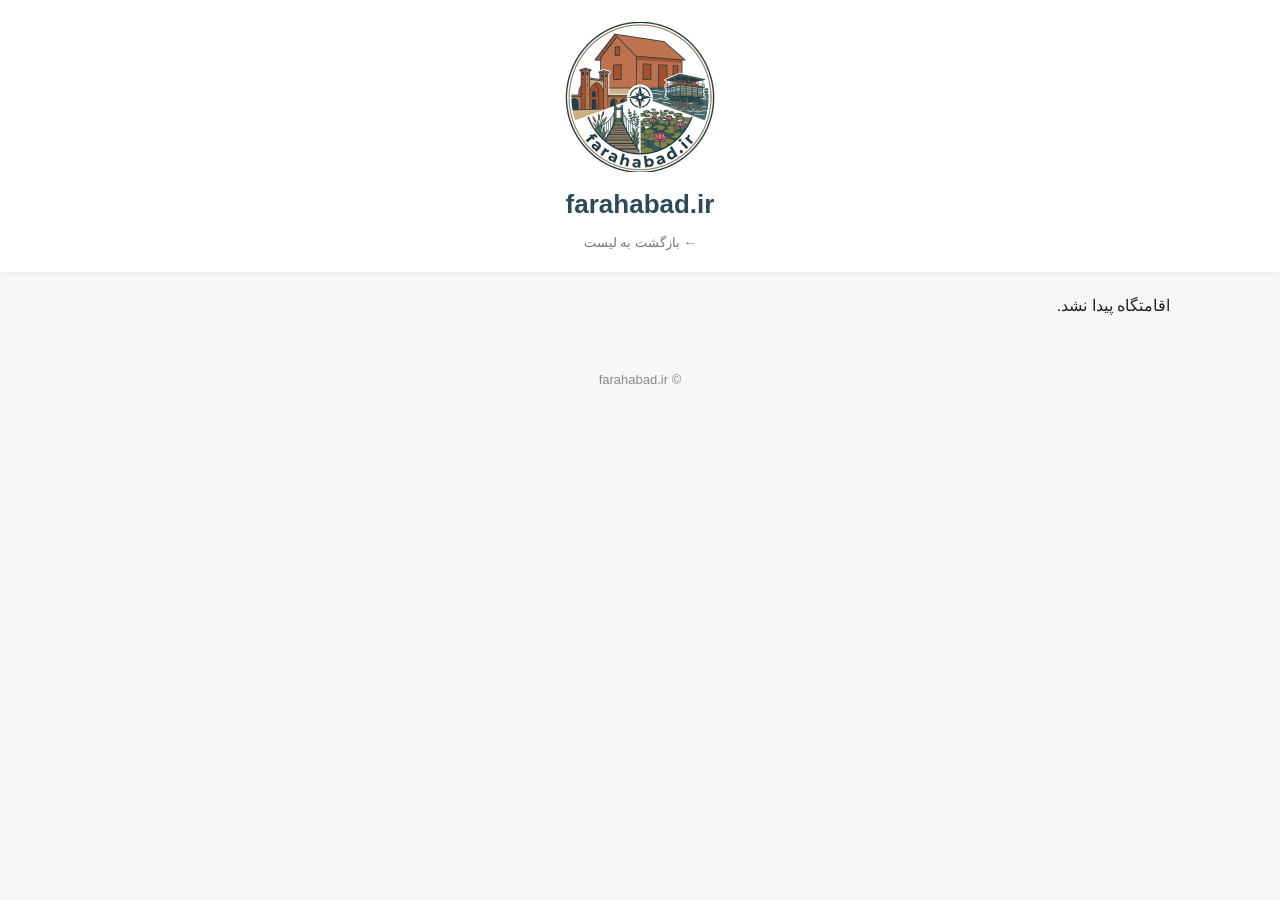
==== villa.html @ eee96718 "Add files via upload" ====
<!DOCTYPE html>
<html lang="fa" dir="rtl">
<head>
<meta charset="UTF-8">
<meta name="viewport" content="width=device-width, initial-scale=1">
<link rel="icon" href="favicon.png"><title>جزئیات اقامتگاه | farahabad.ir</title>
<link rel="stylesheet" href="style.css">
</head>
<body>
<header class="top"><a href="index.html" class="logo"><img src="logo.png" alt="farahabad.ir">farahabad.ir</a><a href="index.html" class="muted">← بازگشت به لیست</a></header>
<div class="container" id="app"></div>
<footer>© farahabad.ir</footer>
<script src="villas-data.js"></script>
<script src="jcal.js"></script>
<script>
const fmt = n => n.toLocaleString("fa-IR");
const v = VILLAS.find(x=>x.id==new URLSearchParams(location.search).get("id"));
const app = document.getElementById("app");
if(!v){ app.innerHTML="<p>اقامتگاه پیدا نشد.</p>"; }
else {
  document.title = v.title + " | farahabad.ir";
  app.innerHTML = `
  <div class="detail">
    <div>
      <div class="thumb" style="background:${v.color}">${v.emoji}</div>
      <h1 style="margin-top:12px">${v.title}</h1>
      <p class="muted">${v.city} · ${v.type} · ⭐ ${fmt(v.rating)} (${fmt(v.reviews)} نظر)</p>
      <div class="box"><h3>درباره این اقامتگاه</h3><p>${v.desc}</p>
        <p class="muted">${fmt(v.rooms)} خواب · ظرفیت ${fmt(v.capacity)} نفر</p></div>
      <div class="box"><h3>امکانات</h3>${v.amenities.map(a=>`<span class="tag">${a}</span>`).join("")}</div>
      <div class="box"><h3>قوانین</h3><p class="muted">ساعت ورود ۱۴ و خروج ۱۲. حفظ آرامش همسایگان الزامی است.</p></div>
    </div>
    <aside class="box booking">
      <h3>درخواست رزرو</h3>
      <div class="price">${fmt(v.price)} تومان / شب</div>
      <div class="row"><label class="muted">تاریخ ورود</label><input id="in" readonly></div>
      <div class="row"><label class="muted">تاریخ خروج</label><input id="out" readonly></div>
      <div class="row"><label class="muted">تعداد نفرات</label><input type="number" id="g" min="1" max="${v.capacity}" value="2"></div>
      <div class="row"><label class="muted">نام و نام خانوادگی</label><input id="name"></div>
      <div class="row"><label class="muted">شماره موبایل</label><input id="phone" type="tel"></div>
      <div class="total" id="total"></div>
      <button style="width:100%" onclick="send()">ارسال درخواست</button>
    </aside>
  </div>`;
  jalaliPicker(document.getElementById("in"), calc);
  jalaliPicker(document.getElementById("out"), calc);
}
function nights(){
  const a=fromISO(document.getElementById("in").dataset.iso||"2000-01-01"), b=fromISO(document.getElementById("out").dataset.iso||"2000-01-02");
  return Math.round((b-a)/86400000);
}
function calc(){
  const n=nights();
  document.getElementById("total").textContent = n>0 ? `${fmt(n)} شب × ${fmt(v.price)} = ${fmt(n*v.price)} تومان` : "";
}
function send(){
  const n=nights(), name=document.getElementById("name").value, phone=document.getElementById("phone").value;
  if(!(n>0)||!name||!phone){ alert("لطفا تاریخ‌ها، نام و شماره موبایل را درست وارد کنید."); return; }
  alert("درخواست شما ثبت شد (نمایشی). در مرحله بعد به سرور وصل می‌شود.");
}
</script>
</body>
</html>
---- style.css ----
*{box-sizing:border-box;margin:0;padding:0}
body{font-family:Tahoma,"Vazirmatn",sans-serif;background:#f7f7f8;color:#222;line-height:1.7}
a{color:inherit;text-decoration:none}
header{background:#fff;box-shadow:0 1px 6px #0001;padding:12px 20px;display:flex;justify-content:space-between;align-items:center;position:sticky;top:0;z-index:5}
header.top{flex-direction:column;justify-content:center;text-align:center;gap:6px;padding:22px 20px 18px;position:static}
header.top .logo{flex-direction:column;font-size:26px;gap:10px}
header.top .logo img{height:150px;width:150px}
.logo{font-weight:bold;font-size:20px;color:#2c4a5a;display:flex;align-items:center;gap:8px}.logo img{height:44px;width:44px}
.hero{background:linear-gradient(135deg,#2c4a5a,#b5532f);color:#fff;padding:50px 20px;text-align:center}
.hero h1{font-size:26px;margin-bottom:8px}
.search{background:#fff;color:#222;max-width:800px;margin:24px auto 0;padding:14px;border-radius:14px;display:grid;grid-template-columns:repeat(auto-fit,minmax(150px,1fr));gap:10px}
.search label{font-size:12px;color:#666;display:block;text-align:right}
input,select,textarea{width:100%;padding:9px;border:1px solid #ddd;border-radius:8px;font-family:inherit;font-size:14px}
button,.btn{background:#b5532f;color:#fff;border:0;padding:11px 18px;border-radius:10px;font-family:inherit;font-size:15px;cursor:pointer;display:inline-block;text-align:center}
.container{max-width:1100px;margin:0 auto;padding:20px}
.layout{display:grid;grid-template-columns:230px 1fr;gap:20px}
.filters{background:#fff;padding:14px;border-radius:12px;height:fit-content}
.filters h3{margin-bottom:8px}
.filters .row{margin-bottom:12px}
.chk{display:flex;gap:6px;align-items:center;font-size:14px}
.chk input{width:auto}
.grid{display:grid;grid-template-columns:repeat(auto-fill,minmax(250px,1fr));gap:16px}
.card{background:#fff;border-radius:14px;overflow:hidden;box-shadow:0 1px 6px #0001;transition:.2s}
.card:hover{transform:translateY(-3px)}
.thumb{height:160px;display:flex;align-items:center;justify-content:center;font-size:60px;color:#fff}
.card .info{padding:12px}
.card h3{font-size:15px}
.muted{color:#777;font-size:13px}
.price{color:#b5532f;font-weight:bold;margin-top:6px}
.tag{display:inline-block;background:#edf2f7;border-radius:20px;padding:2px 10px;font-size:12px;margin:2px}
.detail{display:grid;grid-template-columns:1fr 320px;gap:20px}
.detail .thumb{height:300px;border-radius:14px;font-size:100px}
.box{background:#fff;padding:16px;border-radius:12px;margin-top:14px}
.booking{position:sticky;top:70px;height:fit-content}
.booking .row{margin-bottom:10px}
.total{font-weight:bold;margin:10px 0}
footer{text-align:center;color:#888;padding:30px;font-size:13px}
@media(max-width:760px){.layout,.detail{grid-template-columns:1fr}.booking{position:static}}
.row{position:relative}
.jcal{position:absolute;top:100%;right:0;left:0;z-index:20;background:#fff;color:#222;border:1px solid #ddd;border-radius:12px;box-shadow:0 6px 20px #0002;padding:10px;margin-top:4px;width:280px;max-width:100%}
.jhead{display:flex;justify-content:space-between;align-items:center;margin-bottom:8px}
.jhead button{background:#eef3f5;color:#2c4a5a;padding:4px 12px;font-size:18px}
.jgrid{display:grid;grid-template-columns:repeat(7,1fr);gap:4px;text-align:center}
.jgrid .wd{font-size:12px;color:#888;padding:4px 0}
.jgrid .day{background:#f5f5f5;color:#222;padding:7px 0;font-size:14px;border-radius:8px}
.jgrid .day:disabled{background:none;color:#bbb;cursor:not-allowed}
.jgrid .day.sel{background:#b5532f;color:#fff}
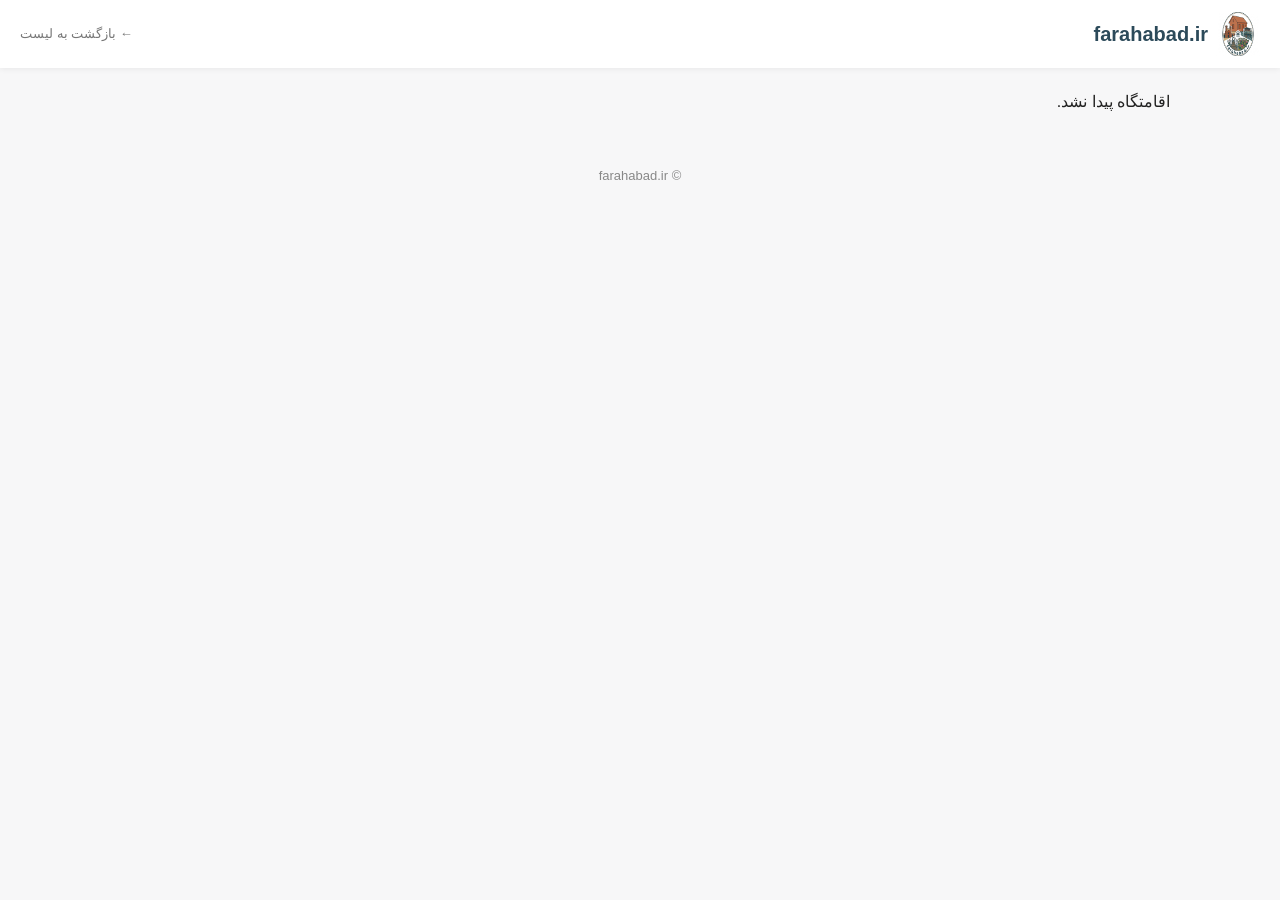
==== commit a158c3d3: "Add files via upload" ====
--- a/villa.html
+++ b/villa.html
@@ -7,11 +7,10 @@
 <link rel="stylesheet" href="style.css">
 </head>
 <body>
-<header class="top"><a href="index.html" class="logo"><img src="logo.png" alt="farahabad.ir">farahabad.ir</a><a href="index.html" class="muted">← بازگشت به لیست</a></header>
+<header><a href="index.html" class="logo"><img src="logo.png" alt="farahabad.ir">farahabad.ir</a><a href="index.html" class="muted">← بازگشت به لیست</a></header>
 <div class="container" id="app"></div>
 <footer>© farahabad.ir</footer>
 <script src="villas-data.js"></script>
-<script src="jcal.js"></script>
 <script>
 const fmt = n => n.toLocaleString("fa-IR");
 const v = VILLAS.find(x=>x.id==new URLSearchParams(location.search).get("id"));
@@ -33,8 +32,8 @@
     <aside class="box booking">
       <h3>درخواست رزرو</h3>
       <div class="price">${fmt(v.price)} تومان / شب</div>
-      <div class="row"><label class="muted">تاریخ ورود</label><input id="in" readonly></div>
-      <div class="row"><label class="muted">تاریخ خروج</label><input id="out" readonly></div>
+      <div class="row"><label class="muted">تاریخ ورود</label><input type="date" id="in"></div>
+      <div class="row"><label class="muted">تاریخ خروج</label><input type="date" id="out"></div>
       <div class="row"><label class="muted">تعداد نفرات</label><input type="number" id="g" min="1" max="${v.capacity}" value="2"></div>
       <div class="row"><label class="muted">نام و نام خانوادگی</label><input id="name"></div>
       <div class="row"><label class="muted">شماره موبایل</label><input id="phone" type="tel"></div>
@@ -42,11 +41,10 @@
       <button style="width:100%" onclick="send()">ارسال درخواست</button>
     </aside>
   </div>`;
-  jalaliPicker(document.getElementById("in"), calc);
-  jalaliPicker(document.getElementById("out"), calc);
+  ["in","out"].forEach(i=>document.getElementById(i).addEventListener("change",calc));
 }
 function nights(){
-  const a=fromISO(document.getElementById("in").dataset.iso||"2000-01-01"), b=fromISO(document.getElementById("out").dataset.iso||"2000-01-02");
+  const a=new Date(document.getElementById("in").value), b=new Date(document.getElementById("out").value);
   return Math.round((b-a)/86400000);
 }
 function calc(){
--- a/style.css
+++ b/style.css
@@ -6,12 +6,12 @@
 header.top .logo{flex-direction:column;font-size:26px;gap:10px}
 header.top .logo img{height:150px;width:150px}
 .logo{font-weight:bold;font-size:20px;color:#2c4a5a;display:flex;align-items:center;gap:8px}.logo img{height:44px;width:44px}
-.hero{background:linear-gradient(135deg,#2c4a5a,#b5532f);color:#fff;padding:50px 20px;text-align:center}
+.hero{background:linear-gradient(135deg,#2b6cb0,#319795);color:#fff;padding:50px 20px;text-align:center}
 .hero h1{font-size:26px;margin-bottom:8px}
 .search{background:#fff;color:#222;max-width:800px;margin:24px auto 0;padding:14px;border-radius:14px;display:grid;grid-template-columns:repeat(auto-fit,minmax(150px,1fr));gap:10px}
 .search label{font-size:12px;color:#666;display:block;text-align:right}
 input,select,textarea{width:100%;padding:9px;border:1px solid #ddd;border-radius:8px;font-family:inherit;font-size:14px}
-button,.btn{background:#b5532f;color:#fff;border:0;padding:11px 18px;border-radius:10px;font-family:inherit;font-size:15px;cursor:pointer;display:inline-block;text-align:center}
+button,.btn{background:#e53e3e;color:#fff;border:0;padding:11px 18px;border-radius:10px;font-family:inherit;font-size:15px;cursor:pointer;display:inline-block;text-align:center}
 .container{max-width:1100px;margin:0 auto;padding:20px}
 .layout{display:grid;grid-template-columns:230px 1fr;gap:20px}
 .filters{background:#fff;padding:14px;border-radius:12px;height:fit-content}
@@ -26,7 +26,7 @@
 .card .info{padding:12px}
 .card h3{font-size:15px}
 .muted{color:#777;font-size:13px}
-.price{color:#b5532f;font-weight:bold;margin-top:6px}
+.price{color:#e53e3e;font-weight:bold;margin-top:6px}
 .tag{display:inline-block;background:#edf2f7;border-radius:20px;padding:2px 10px;font-size:12px;margin:2px}
 .detail{display:grid;grid-template-columns:1fr 320px;gap:20px}
 .detail .thumb{height:300px;border-radius:14px;font-size:100px}
@@ -36,12 +36,3 @@
 .total{font-weight:bold;margin:10px 0}
 footer{text-align:center;color:#888;padding:30px;font-size:13px}
 @media(max-width:760px){.layout,.detail{grid-template-columns:1fr}.booking{position:static}}
-.row{position:relative}
-.jcal{position:absolute;top:100%;right:0;left:0;z-index:20;background:#fff;color:#222;border:1px solid #ddd;border-radius:12px;box-shadow:0 6px 20px #0002;padding:10px;margin-top:4px;width:280px;max-width:100%}
-.jhead{display:flex;justify-content:space-between;align-items:center;margin-bottom:8px}
-.jhead button{background:#eef3f5;color:#2c4a5a;padding:4px 12px;font-size:18px}
-.jgrid{display:grid;grid-template-columns:repeat(7,1fr);gap:4px;text-align:center}
-.jgrid .wd{font-size:12px;color:#888;padding:4px 0}
-.jgrid .day{background:#f5f5f5;color:#222;padding:7px 0;font-size:14px;border-radius:8px}
-.jgrid .day:disabled{background:none;color:#bbb;cursor:not-allowed}
-.jgrid .day.sel{background:#b5532f;color:#fff}
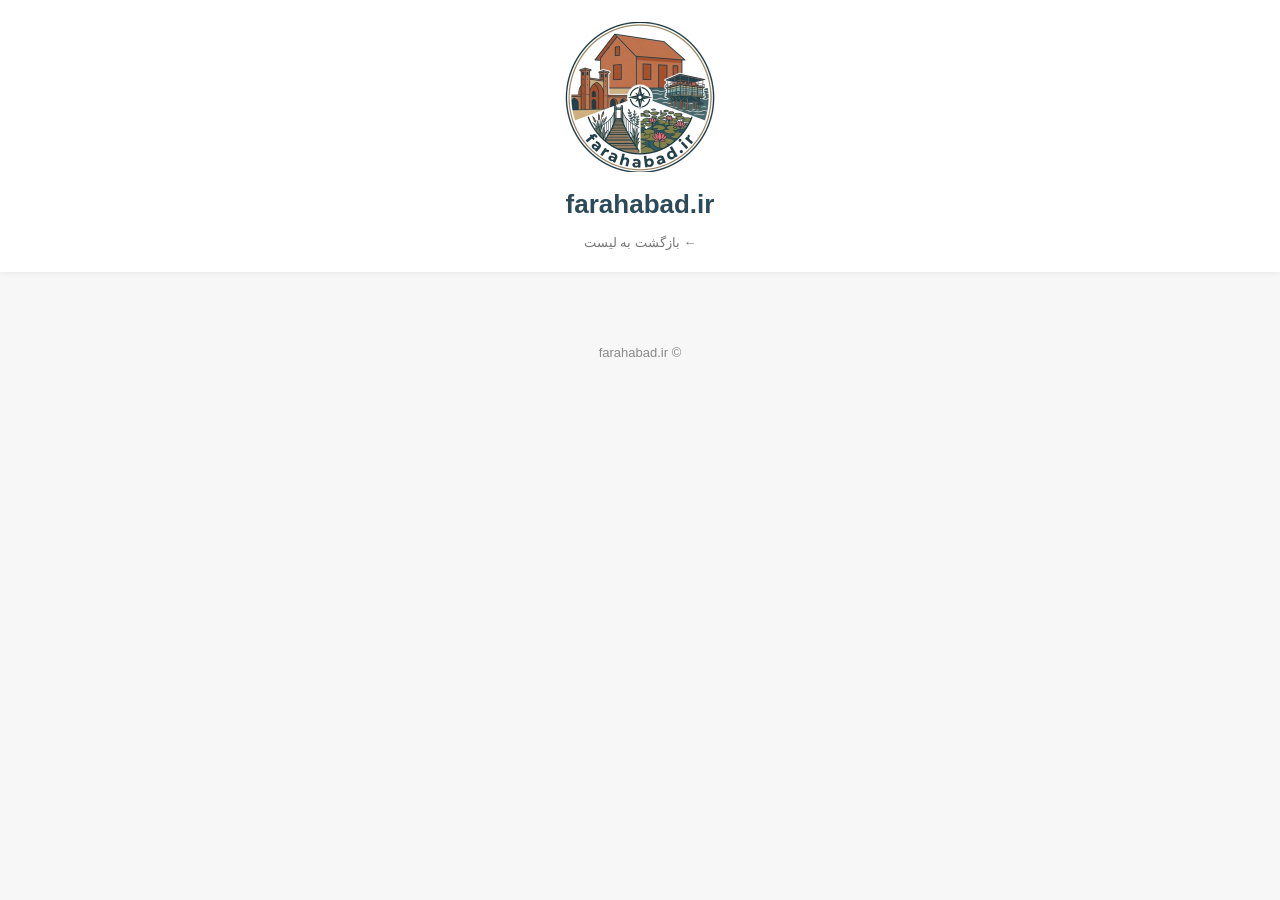
==== commit 753b21c6: "Add files via upload" ====
--- a/villa.html
+++ b/villa.html
@@ -7,10 +7,11 @@
 <link rel="stylesheet" href="style.css">
 </head>
 <body>
-<header><a href="index.html" class="logo"><img src="logo.png" alt="farahabad.ir">farahabad.ir</a><a href="index.html" class="muted">← بازگشت به لیست</a></header>
+<header class="top"><a href="index.html" class="logo"><img src="logo.png" alt="farahabad.ir">farahabad.ir</a><a href="index.html" class="muted">← بازگشت به لیست</a></header>
 <div class="container" id="app"></div>
 <footer>© farahabad.ir</footer>
 <script src="villas-data.js"></script>
+<script src="jcal.js"></script>
 <script>
 const fmt = n => n.toLocaleString("fa-IR");
 const v = VILLAS.find(x=>x.id==new URLSearchParams(location.search).get("id"));
@@ -21,30 +22,37 @@
   app.innerHTML = `
   <div class="detail">
     <div>
-      <div class="thumb" style="background:${v.color}">${v.emoji}</div>
+      <div class="thumb" style="background:${v.color}">${v.img?`<img src="${v.img}" alt="${v.title}">`:v.emoji}</div>
       <h1 style="margin-top:12px">${v.title}</h1>
       <p class="muted">${v.city} · ${v.type} · ⭐ ${fmt(v.rating)} (${fmt(v.reviews)} نظر)</p>
-      <div class="box"><h3>درباره این اقامتگاه</h3><p>${v.desc}</p>
-        <p class="muted">${fmt(v.rooms)} خواب · ظرفیت ${fmt(v.capacity)} نفر</p></div>
+      <div class="box"><h3>درباره این اقامتگاه</h3><p style="white-space:pre-line">${v.desc}</p>
+        <p class="muted">${v.rooms===1?"تک":fmt(v.rooms)} خواب · ظرفیت ${fmt(v.capacity)} نفر</p></div>
+      ${v.gallery?`<div class="box"><h3>تصاویر</h3><div class="gal">${v.gallery.map(g=>`<img src="${g}" alt="" data-full="${g}">`).join("")}</div></div>`:""}
       <div class="box"><h3>امکانات</h3>${v.amenities.map(a=>`<span class="tag">${a}</span>`).join("")}</div>
       <div class="box"><h3>قوانین</h3><p class="muted">ساعت ورود ۱۴ و خروج ۱۲. حفظ آرامش همسایگان الزامی است.</p></div>
     </div>
     <aside class="box booking">
       <h3>درخواست رزرو</h3>
       <div class="price">${fmt(v.price)} تومان / شب</div>
-      <div class="row"><label class="muted">تاریخ ورود</label><input type="date" id="in"></div>
-      <div class="row"><label class="muted">تاریخ خروج</label><input type="date" id="out"></div>
+      <div class="row"><label class="muted">تاریخ ورود</label><input id="in" readonly></div>
+      <div class="row"><label class="muted">تاریخ خروج</label><input id="out" readonly></div>
       <div class="row"><label class="muted">تعداد نفرات</label><input type="number" id="g" min="1" max="${v.capacity}" value="2"></div>
       <div class="row"><label class="muted">نام و نام خانوادگی</label><input id="name"></div>
       <div class="row"><label class="muted">شماره موبایل</label><input id="phone" type="tel"></div>
       <div class="total" id="total"></div>
-      <button style="width:100%" onclick="send()">ارسال درخواست</button>
+      <button style="width:100%" onclick="send()">ثبت درخواست رزرو</button>
+      <div class="contact" id="contact" hidden></div>
+      <p class="note">پرداخت آنلاین وجود ندارد. درخواست شما برای میزبان ارسال می‌شود و پس از تأیید، هماهنگی پرداخت از طریق تماس انجام می‌شود.</p>
     </aside>
   </div>`;
-  ["in","out"].forEach(i=>document.getElementById(i).addEventListener("change",calc));
+  jalaliPicker(document.getElementById("in"), calc);
+  jalaliPicker(document.getElementById("out"), calc, () => {
+    const i = document.getElementById("in").dataset.iso;
+    return i ? toISO(addDays(fromISO(i), 1)) : null;
+  });
 }
 function nights(){
-  const a=new Date(document.getElementById("in").value), b=new Date(document.getElementById("out").value);
+  const a=fromISO(document.getElementById("in").dataset.iso||"2000-01-01"), b=fromISO(document.getElementById("out").dataset.iso||"2000-01-02");
   return Math.round((b-a)/86400000);
 }
 function calc(){
@@ -52,10 +60,25 @@
   document.getElementById("total").textContent = n>0 ? `${fmt(n)} شب × ${fmt(v.price)} = ${fmt(n*v.price)} تومان` : "";
 }
 function send(){
-  const n=nights(), name=document.getElementById("name").value, phone=document.getElementById("phone").value;
-  if(!(n>0)||!name||!phone){ alert("لطفا تاریخ‌ها، نام و شماره موبایل را درست وارد کنید."); return; }
-  alert("درخواست شما ثبت شد (نمایشی). در مرحله بعد به سرور وصل می‌شود.");
+  const n=nights(), name=document.getElementById("name").value.trim(), phone=document.getElementById("phone").value.trim();
+  if(!(n>0)||!name||!phone){ alert("لطفا تاریخ‌ها (خروج بعد از ورود)، نام و شماره موبایل را وارد کنید."); return; }
+  const inV=document.getElementById("in").value, outV=document.getElementById("out").value, g=document.getElementById("g").value;
+  const msg=`درخواست رزرو\nاقامتگاه: ${v.title}\nورود: ${inV}\nخروج: ${outV}\n(${fmt(n)} شب)\nتعداد نفرات: ${g}\nمبلغ تقریبی: ${fmt(n*v.price)} تومان\nنام: ${name}\nموبایل: ${phone}`;
+  const e=encodeURIComponent(msg);
+  let h=`<a class="wa" href="https://wa.me/${OWNER.phone}?text=${e}" target="_blank">ارسال به واتساپ</a>`;
+  if(OWNER.telegram) h+=`<a class="tg" href="https://t.me/${OWNER.telegram}?text=${e}" target="_blank">ارسال به تلگرام</a>`;
+  h+=`<a class="sm" href="sms:+${OWNER.phone}?body=${e}">ارسال پیامک</a>`;
+  const c=document.getElementById("contact"); c.innerHTML="<p class='muted'>برای تکمیل ثبت، یکی از راه‌ها را بزنید تا درخواست برای میزبان ارسال شود:</p>"+h; c.hidden=false;
 }
 </script>
 </body>
 </html>
+<div id="lb" class="lb" hidden><button class="lb-x" aria-label="بستن">✕</button><img id="lbImg" alt=""></div>
+<script>
+document.addEventListener("click",e=>{
+  const t=e.target;
+  const lb=document.getElementById("lb");
+  if(t.dataset&&t.dataset.full){ document.getElementById("lbImg").src=t.dataset.full; lb.hidden=false; }
+  else if(t.closest&&t.closest(".lb")&&!t.matches("img#lbImg")){ lb.hidden=true; }
+});
+</script>
--- a/style.css
+++ b/style.css
@@ -6,12 +6,12 @@
 header.top .logo{flex-direction:column;font-size:26px;gap:10px}
 header.top .logo img{height:150px;width:150px}
 .logo{font-weight:bold;font-size:20px;color:#2c4a5a;display:flex;align-items:center;gap:8px}.logo img{height:44px;width:44px}
-.hero{background:linear-gradient(135deg,#2b6cb0,#319795);color:#fff;padding:50px 20px;text-align:center}
+.hero{background:linear-gradient(135deg,#2c4a5a,#b5532f);color:#fff;padding:50px 20px;text-align:center}
 .hero h1{font-size:26px;margin-bottom:8px}
 .search{background:#fff;color:#222;max-width:800px;margin:24px auto 0;padding:14px;border-radius:14px;display:grid;grid-template-columns:repeat(auto-fit,minmax(150px,1fr));gap:10px}
 .search label{font-size:12px;color:#666;display:block;text-align:right}
 input,select,textarea{width:100%;padding:9px;border:1px solid #ddd;border-radius:8px;font-family:inherit;font-size:14px}
-button,.btn{background:#e53e3e;color:#fff;border:0;padding:11px 18px;border-radius:10px;font-family:inherit;font-size:15px;cursor:pointer;display:inline-block;text-align:center}
+button,.btn{background:#b5532f;color:#fff;border:0;padding:11px 18px;border-radius:10px;font-family:inherit;font-size:15px;cursor:pointer;display:inline-block;text-align:center}
 .container{max-width:1100px;margin:0 auto;padding:20px}
 .layout{display:grid;grid-template-columns:230px 1fr;gap:20px}
 .filters{background:#fff;padding:14px;border-radius:12px;height:fit-content}
@@ -26,7 +26,7 @@
 .card .info{padding:12px}
 .card h3{font-size:15px}
 .muted{color:#777;font-size:13px}
-.price{color:#e53e3e;font-weight:bold;margin-top:6px}
+.price{color:#b5532f;font-weight:bold;margin-top:6px}
 .tag{display:inline-block;background:#edf2f7;border-radius:20px;padding:2px 10px;font-size:12px;margin:2px}
 .detail{display:grid;grid-template-columns:1fr 320px;gap:20px}
 .detail .thumb{height:300px;border-radius:14px;font-size:100px}
@@ -36,3 +36,40 @@
 .total{font-weight:bold;margin:10px 0}
 footer{text-align:center;color:#888;padding:30px;font-size:13px}
 @media(max-width:760px){.layout,.detail{grid-template-columns:1fr}.booking{position:static}}
+.row{position:relative}
+.jcal{--c:#66bb6a;position:absolute;top:100%;right:0;z-index:20;background:#f4f4f4;color:#222;border:1px solid #ddd;border-radius:16px;box-shadow:0 8px 24px #0003;padding:12px;margin-top:4px;width:320px;max-width:92vw}
+.jcal[data-season=spring]{--c:#66bb6a}
+.jcal[data-season=summer]{--c:#1b6b35}
+.jcal[data-season=autumn]{--c:#8e1b3a}
+.jcal[data-season=winter]{--c:#2b6cb0}
+.jtop{display:flex;justify-content:space-between}
+.jtop button{background:none;color:var(--c);padding:4px 6px;font-size:14px;font-weight:bold}
+.jsel{display:flex;gap:8px;justify-content:center;margin:6px 0}
+.jsel select{width:auto;border:2px solid var(--c);color:var(--c);font-weight:bold;border-radius:20px;padding:4px 10px}
+.jg{text-align:center;font-size:13px;color:#555;margin-bottom:8px}
+.jgrid{display:grid;grid-template-columns:repeat(7,1fr);gap:4px;text-align:center;background:#fff;border-radius:12px;padding:8px}
+.wdbar{grid-column:1/-1;display:grid;grid-template-columns:repeat(7,1fr);background:var(--c);color:#fff;border-radius:10px;padding:6px 0;font-weight:bold;margin-bottom:4px}
+.jgrid .day{background:none;color:#222;padding:3px 0;border-radius:8px;display:flex;flex-direction:column;line-height:1.2}
+.jgrid .day b{font-size:16px}
+.jgrid .day small{font-size:10px;color:#999}
+.jgrid .day.fri{background:#fdeeee;color:#d32f2f}
+.jgrid .day.today{outline:2px solid var(--c)}
+.jgrid .day:disabled{opacity:.35;cursor:not-allowed}
+.jgrid .day.sel{background:var(--c);color:#fff}
+.jgrid .day.sel small{color:#fff}
+.jtoday{width:100%;margin-top:10px;background:var(--c)}
+.contact{display:grid;gap:8px;margin-top:10px}
+.contact a{display:block;color:#fff;padding:10px;border-radius:10px;text-align:center}
+.contact .wa{background:#25a244}.contact .tg{background:#2b8fd6}.contact .sm{background:#555}
+.note{font-size:12px;color:#777;margin-top:8px}
+
+.thumb{overflow:hidden}.thumb img{width:100%;height:100%;object-fit:cover;display:block}
+
+/* گالری تصاویر */
+.gal{display:grid;grid-template-columns:repeat(auto-fill,minmax(90px,1fr));gap:8px}
+.gal img{width:100%;height:80px;object-fit:cover;border-radius:6px;cursor:zoom-in;border:1px solid #ddd}
+.lb{position:fixed;inset:0;background:rgba(0,0,0,.9);overflow:auto;z-index:99;display:flex;align-items:flex-start;justify-content:center}
+.lb[hidden]{display:none}
+.lb img#lbImg{max-width:none;width:auto;height:auto;margin:40px 0;cursor:zoom-out}
+.lb-x{position:fixed;top:10px;left:10px;background:#fff;border:0;border-radius:50%;width:36px;height:36px;font-size:18px;cursor:pointer;z-index:100}
+
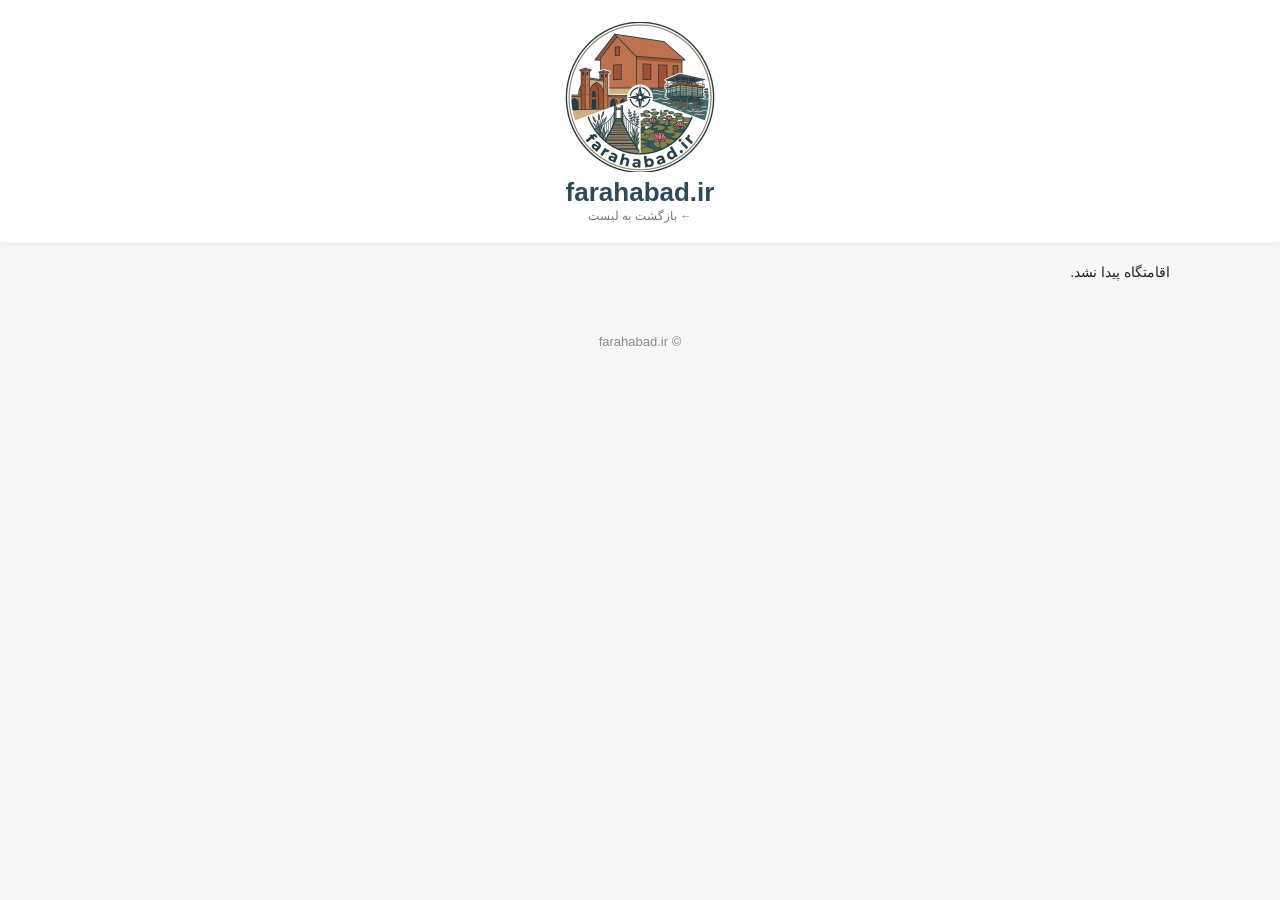
==== commit 7db02557: "Add files via upload" ====
--- a/villa.html
+++ b/villa.html
@@ -23,13 +23,13 @@
   <div class="detail">
     <div>
       <div class="thumb" style="background:${v.color}">${v.img?`<img src="${v.img}" alt="${v.title}">`:v.emoji}</div>
-      <h1 style="margin-top:12px">${v.title}</h1>
+      <h1 class="vtitle" style="margin-top:12px">${v.title}</h1>
       <p class="muted">${v.city} · ${v.type} · ⭐ ${fmt(v.rating)} (${fmt(v.reviews)} نظر)</p>
       <div class="box"><h3>درباره این اقامتگاه</h3><p style="white-space:pre-line">${v.desc}</p>
-        <p class="muted">${v.rooms===1?"تک":fmt(v.rooms)} خواب · ظرفیت ${fmt(v.capacity)} نفر</p></div>
+        <p class="spec">${v.rooms===1?"تک":fmt(v.rooms)} خواب · ظرفیت ${fmt(v.capacity)} نفر</p></div>
       ${v.gallery?`<div class="box"><h3>تصاویر</h3><div class="gal">${v.gallery.map(g=>`<img src="${g}" alt="" data-full="${g}">`).join("")}</div></div>`:""}
       <div class="box"><h3>امکانات</h3>${v.amenities.map(a=>`<span class="tag">${a}</span>`).join("")}</div>
-      <div class="box"><h3>قوانین</h3><p class="muted">ساعت ورود ۱۴ و خروج ۱۲. حفظ آرامش همسایگان الزامی است.</p></div>
+      <div class="box"><h3>قوانین</h3><p class="muted">ساعت ورود ۱۴ و خروج ۱۲.${v.title.includes("سوئیت")?"":" حفظ آرامش همسایگان الزامی است."}</p></div>
     </div>
     <aside class="box booking">
       <h3>درخواست رزرو</h3>
--- a/style.css
+++ b/style.css
@@ -73,3 +73,15 @@
 .lb img#lbImg{max-width:none;width:auto;height:auto;margin:40px 0;cursor:zoom-out}
 .lb-x{position:fixed;top:10px;left:10px;background:#fff;border:0;border-radius:50%;width:36px;height:36px;font-size:18px;cursor:pointer;z-index:100}
 
+
+/* ---- Jabama-style typography (sizes/weights/line-heights from jabama.com) ---- */
+@font-face{font-family:"IRANYekanX";src:url("fonts/IRANYekanXVF-s.woff2") format("woff2");font-weight:100 900;font-display:swap}
+body{font-family:"IRANYekanX",Vazirmatn,Tahoma,sans-serif;font-size:14px;line-height:20px}
+.card h3{font-size:16px;font-weight:600;line-height:24px;margin:8px 0;overflow:hidden;white-space:nowrap;text-overflow:ellipsis}
+.box h3,.filters h3,.booking h3{font-size:18px;font-weight:700;line-height:28px}
+.detail h1,h1.vtitle{font-size:18px;font-weight:700;line-height:28px}
+.muted,.card .muted{font-size:12px;line-height:16px}
+.spec{font-size:12px;line-height:16px;color:#777;margin:0}
+.price{font-size:16px;font-weight:700;line-height:24px}
+.tag{font-size:12px;line-height:16px}
+.chk,input,select,textarea,button,.btn{font-size:14px;line-height:20px}
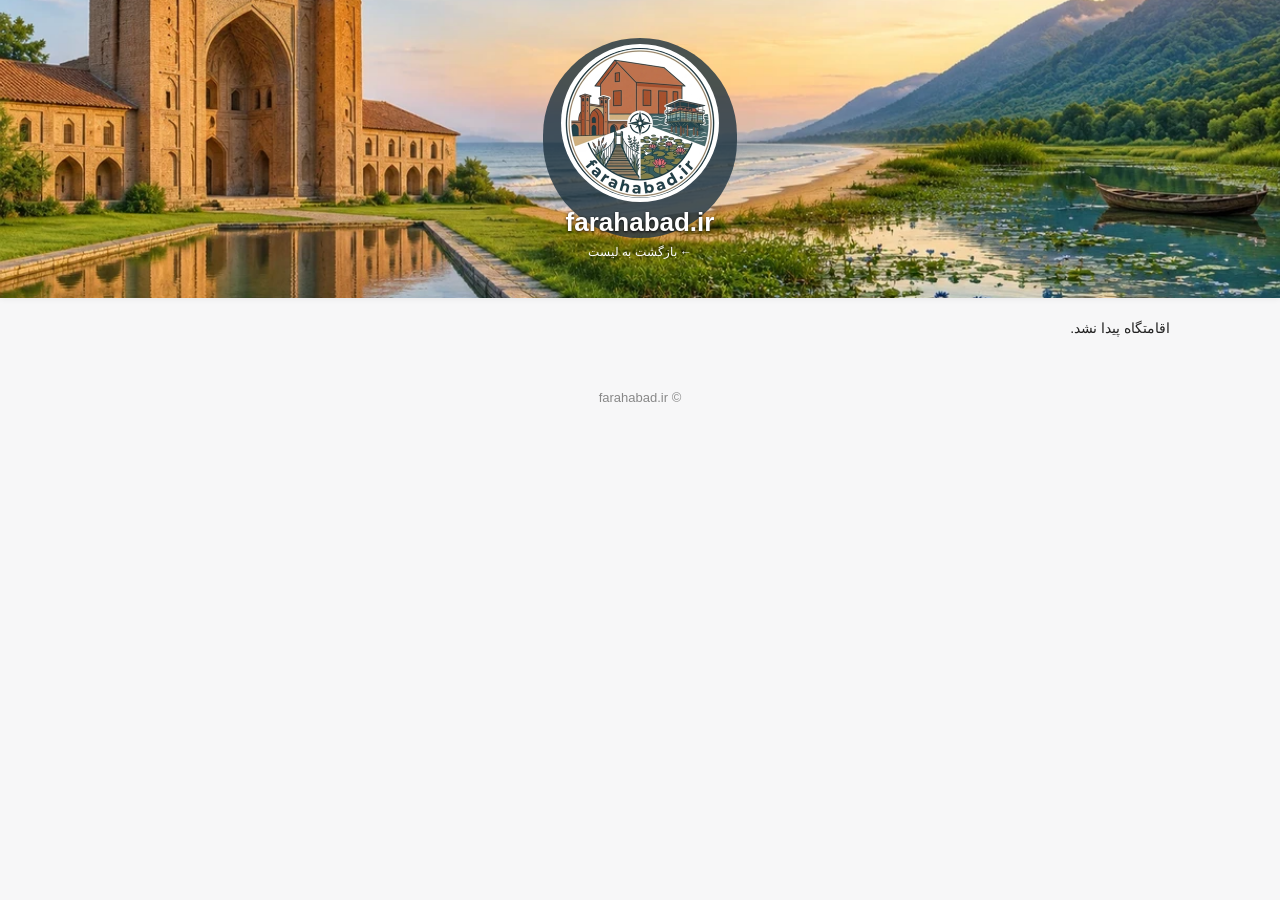
==== commit 51603953: "Add files via upload" ====
--- a/villa.html
+++ b/villa.html
@@ -33,7 +33,6 @@
     </div>
     <aside class="box booking">
       <h3>درخواست رزرو</h3>
-      <div class="price">${fmt(v.price)} تومان / شب</div>
       <div class="row"><label class="muted">تاریخ ورود</label><input id="in" readonly></div>
       <div class="row"><label class="muted">تاریخ خروج</label><input id="out" readonly></div>
       <div class="row"><label class="muted">تعداد نفرات</label><input type="number" id="g" min="1" max="${v.capacity}" value="2"></div>
@@ -57,13 +56,13 @@
 }
 function calc(){
   const n=nights();
-  document.getElementById("total").textContent = n>0 ? `${fmt(n)} شب × ${fmt(v.price)} = ${fmt(n*v.price)} تومان` : "";
+  document.getElementById("total").textContent = "";
 }
 function send(){
   const n=nights(), name=document.getElementById("name").value.trim(), phone=document.getElementById("phone").value.trim();
   if(!(n>0)||!name||!phone){ alert("لطفا تاریخ‌ها (خروج بعد از ورود)، نام و شماره موبایل را وارد کنید."); return; }
   const inV=document.getElementById("in").value, outV=document.getElementById("out").value, g=document.getElementById("g").value;
-  const msg=`درخواست رزرو\nاقامتگاه: ${v.title}\nورود: ${inV}\nخروج: ${outV}\n(${fmt(n)} شب)\nتعداد نفرات: ${g}\nمبلغ تقریبی: ${fmt(n*v.price)} تومان\nنام: ${name}\nموبایل: ${phone}`;
+  const msg=`درخواست رزرو\nاقامتگاه: ${v.title}\nورود: ${inV}\nخروج: ${outV}\n(${fmt(n)} شب)\nتعداد نفرات: ${g}\nنام: ${name}\nموبایل: ${phone}`;
   const e=encodeURIComponent(msg);
   let h=`<a class="wa" href="https://wa.me/${OWNER.phone}?text=${e}" target="_blank">ارسال به واتساپ</a>`;
   if(OWNER.telegram) h+=`<a class="tg" href="https://t.me/${OWNER.telegram}?text=${e}" target="_blank">ارسال به تلگرام</a>`;
--- a/style.css
+++ b/style.css
@@ -6,7 +6,7 @@
 header.top .logo{flex-direction:column;font-size:26px;gap:10px}
 header.top .logo img{height:150px;width:150px}
 .logo{font-weight:bold;font-size:20px;color:#2c4a5a;display:flex;align-items:center;gap:8px}.logo img{height:44px;width:44px}
-.hero{background:linear-gradient(135deg,#2c4a5a,#b5532f);color:#fff;padding:50px 20px;text-align:center}
+.hero{background:linear-gradient(135deg,#2c4a5a 0%,#4f7179 35%,#b8714a 70%,#d9a05e 100%);color:#fff;padding:50px 20px;text-align:center}
 .hero h1{font-size:26px;margin-bottom:8px}
 .search{background:#fff;color:#222;max-width:800px;margin:24px auto 0;padding:14px;border-radius:14px;display:grid;grid-template-columns:repeat(auto-fit,minmax(150px,1fr));gap:10px}
 .search label{font-size:12px;color:#666;display:block;text-align:right}
@@ -85,3 +85,9 @@
 .price{font-size:16px;font-weight:700;line-height:24px}
 .tag{font-size:12px;line-height:16px}
 .chk,input,select,textarea,button,.btn{font-size:14px;line-height:20px}
+
+/* header banner: image sized to the white header area (1220×298) */
+header.top{width:100%;height:298px;min-height:0;padding:0;justify-content:center;background:url(header.webp) center/cover no-repeat;position:relative}
+header.top .logo{position:relative;z-index:1;color:#fff;background:#1e3440cc;padding:6px 18px;border-radius:999px;text-shadow:0 1px 3px #000}
+header.top .logo img{background:#fff;border-radius:50%;padding:4px;box-sizing:content-box}
+header.top .muted{position:relative;z-index:1;color:#fff;text-shadow:0 1px 4px #000a}
